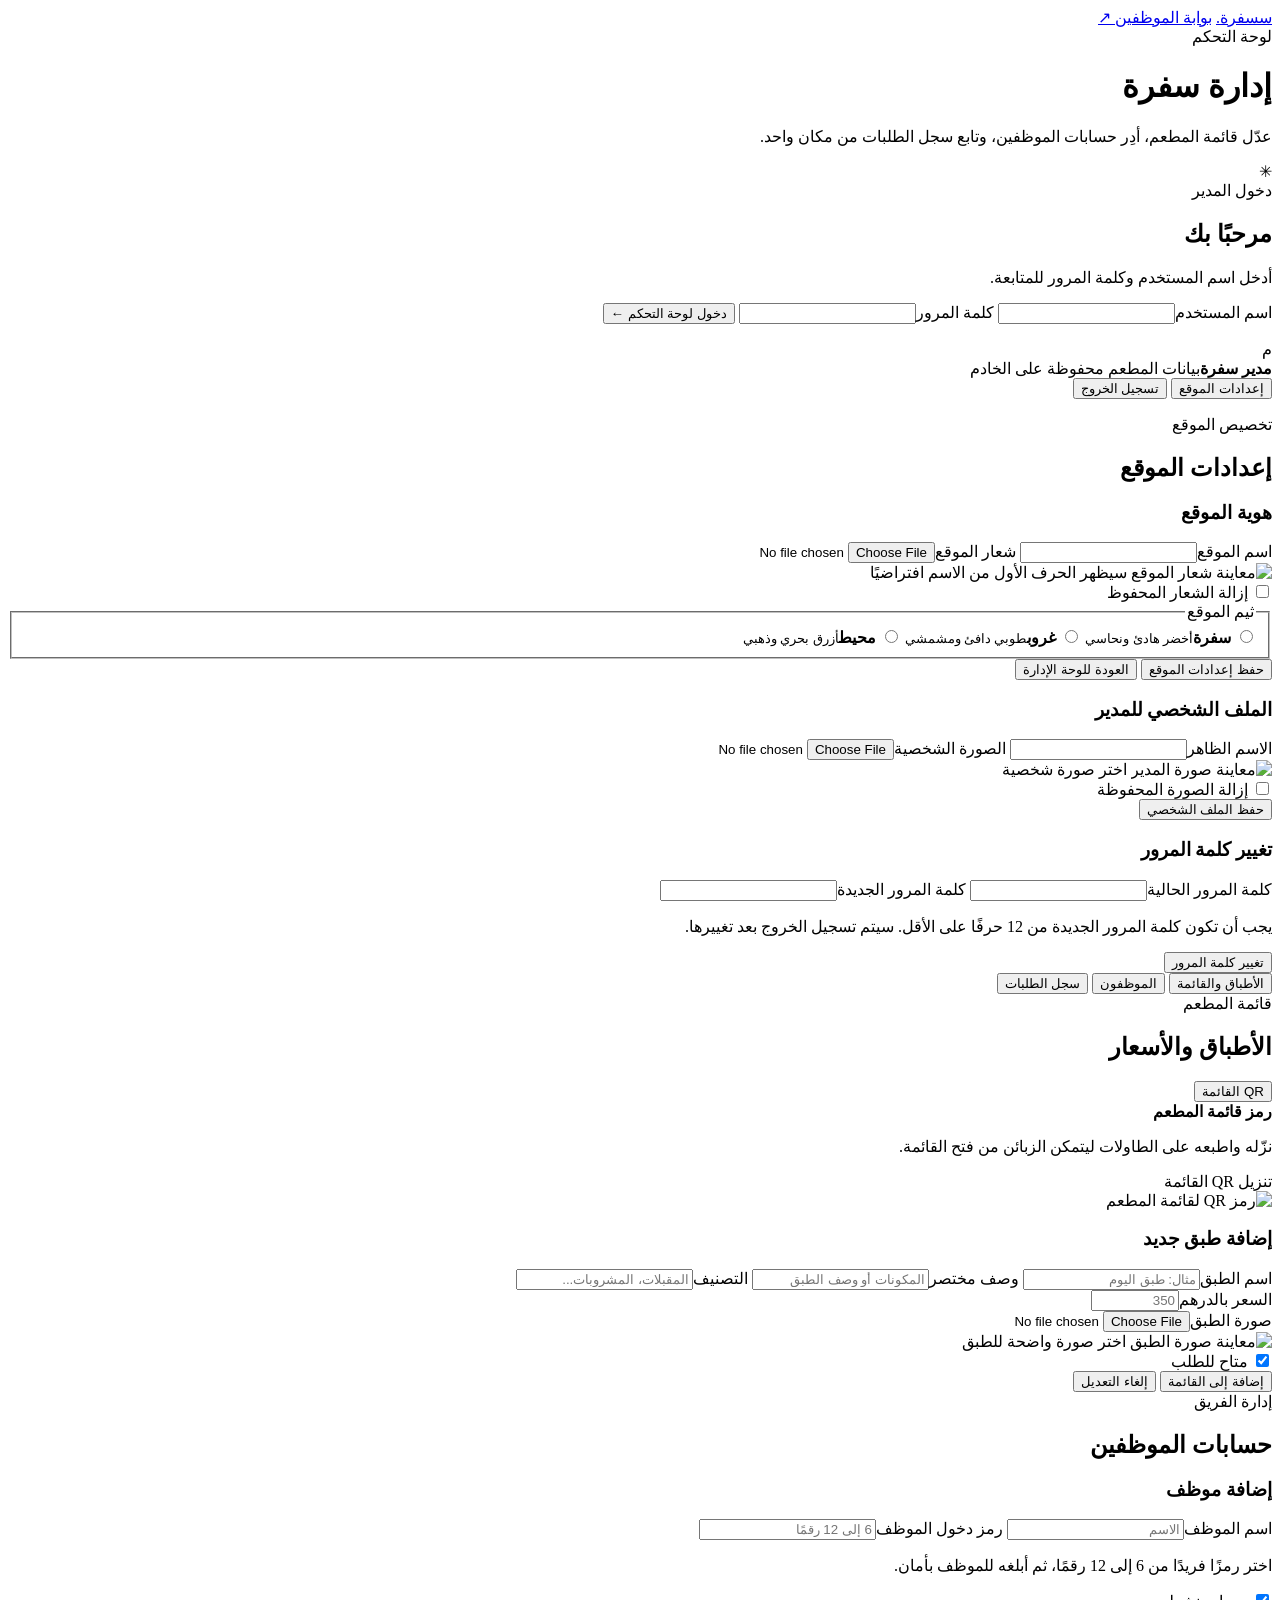
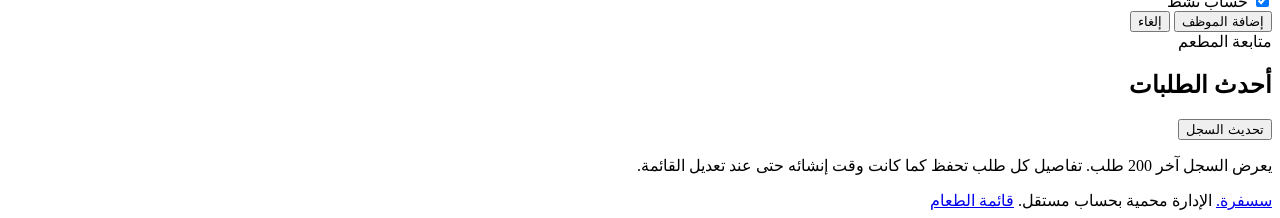
==== wwwroot/admin.html @ c2446a49 "Initial commit: Arabic QR restaurant ordering app Co-authored-by: Copilot <223556219+Copilot@users.n" ====
<!doctype html>
<html lang="ar" dir="rtl" data-theme="sufra">
<head>
  <meta charset="utf-8">
  <meta name="viewport" content="width=device-width, initial-scale=1">
  <meta name="theme-color" content="#183c32">
  <title data-site-title="admin">الإدارة | سفرة</title>
  <link rel="preconnect" href="https://fonts.googleapis.com">
  <link rel="preconnect" href="https://fonts.gstatic.com" crossorigin>
  <link href="https://fonts.googleapis.com/css2?family=DM+Sans:wght@400;500;600;700&family=IBM+Plex+Sans+Arabic:wght@400;500;600;700&display=swap" rel="stylesheet">
  <link rel="stylesheet" href="/styles.css?v=20261117-7">
</head>
<body class="admin-page">
  <div class="page-shell">
    <header class="site-header">
      <a class="brand" href="/" aria-label="الصفحة الرئيسية" data-site-brand><span class="brand-mark" data-site-logo-mark>س</span><span><span data-site-name>سفرة</span><span class="brand-period">.</span></span></a>
      <a class="header-link" href="/staff.html">بوابة الموظفين <span aria-hidden="true">↗</span></a>
    </header>

    <main class="admin-main">
      <div id="admin-intro" class="admin-intro">
        <div class="eyebrow"><span class="status-dot"></span> لوحة التحكم</div>
        <h1>إدارة <span data-site-name>سفرة</span></h1>
        <p>عدّل قائمة المطعم، أدِر حسابات الموظفين، وتابع سجل الطلبات من مكان واحد.</p>
      </div>

      <section id="admin-login" class="staff-card login-card admin-login-card">
        <div class="card-icon">✳</div>
        <div class="eyebrow">دخول المدير</div>
        <h2>مرحبًا بك</h2>
        <p>أدخل اسم المستخدم وكلمة المرور للمتابعة.</p>
        <form id="admin-login-form">
          <label>اسم المستخدم<input id="admin-username" name="username" type="text" autocomplete="username" maxlength="80" required></label>
          <label>كلمة المرور<input id="admin-password" name="password" type="password" autocomplete="current-password" maxlength="128" required></label>
          <button class="primary-button" type="submit">دخول لوحة التحكم <span aria-hidden="true">←</span></button>
          <p id="admin-login-message" class="form-message hidden" role="alert"></p>
        </form>
      </section>

      <section id="admin-workspace" class="admin-workspace hidden">
        <div class="workspace-toolbar">
          <div class="staff-welcome"><span id="admin-avatar" class="staff-avatar">م</span><div><strong id="admin-display-name">مدير سفرة</strong><span>بيانات المطعم محفوظة على الخادم</span></div></div>
          <div class="workspace-actions">
            <button id="admin-settings-toggle" class="secondary-button" type="button" aria-controls="admin-settings-panel" aria-expanded="false">إعدادات الموقع</button>
            <button id="admin-logout" class="secondary-button" type="button">تسجيل الخروج</button>
          </div>
        </div>

        <p id="admin-message" class="form-message admin-message hidden" role="alert"></p>
        <p id="admin-success" class="success-message hidden" role="status"></p>

        <section id="admin-settings-panel" class="admin-settings-panel hidden" aria-labelledby="admin-settings-title">
          <div class="admin-panel-heading">
            <div><div class="eyebrow">تخصيص الموقع</div><h2 id="admin-settings-title">إعدادات الموقع</h2></div>
          </div>
          <div class="settings-grid">
            <form id="site-settings-form" class="staff-card admin-form settings-form">
              <h3>هوية الموقع</h3>
              <label>اسم الموقع<input id="site-name" maxlength="80" required></label>
              <label>شعار الموقع<input id="site-logo" type="file" accept="image/jpeg,image/png,image/webp"></label>
              <div class="image-preview settings-image-preview">
                <img id="site-logo-preview" class="hidden" alt="معاينة شعار الموقع">
                <span id="site-logo-placeholder">سيظهر الحرف الأول من الاسم افتراضيًا</span>
              </div>
              <label class="checkbox-label"><input id="site-logo-remove" type="checkbox"> إزالة الشعار المحفوظ</label>
              <fieldset class="theme-options">
                <legend>ثيم الموقع</legend>
                <label class="theme-option">
                  <input type="radio" name="site-theme" value="sufra" required>
                  <span class="theme-option-content">
                    <span class="theme-swatches" aria-hidden="true"><span class="theme-swatch swatch-sufra-main"></span><span class="theme-swatch swatch-sufra-accent"></span><span class="theme-swatch swatch-sufra-bg"></span></span>
                    <strong>سفرة</strong><small>أخضر هادئ ونحاسي</small>
                  </span>
                </label>
                <label class="theme-option">
                  <input type="radio" name="site-theme" value="sunset">
                  <span class="theme-option-content">
                    <span class="theme-swatches" aria-hidden="true"><span class="theme-swatch swatch-sunset-main"></span><span class="theme-swatch swatch-sunset-accent"></span><span class="theme-swatch swatch-sunset-bg"></span></span>
                    <strong>غروب</strong><small>طوبي دافئ ومشمشي</small>
                  </span>
                </label>
                <label class="theme-option">
                  <input type="radio" name="site-theme" value="ocean">
                  <span class="theme-option-content">
                    <span class="theme-swatches" aria-hidden="true"><span class="theme-swatch swatch-ocean-main"></span><span class="theme-swatch swatch-ocean-accent"></span><span class="theme-swatch swatch-ocean-bg"></span></span>
                    <strong>محيط</strong><small>أزرق بحري وذهبي</small>
                  </span>
                </label>
              </fieldset>
              <div class="admin-form-actions">
                <button id="site-settings-save" class="primary-button" type="submit">حفظ إعدادات الموقع</button>
                <button id="site-settings-cancel" class="secondary-button" type="button">العودة للوحة الإدارة</button>
              </div>
            </form>

            <form id="admin-profile-form" class="staff-card admin-form settings-form">
              <h3>الملف الشخصي للمدير</h3>
              <label>الاسم الظاهر<input id="admin-profile-name" maxlength="80" required></label>
              <label>الصورة الشخصية<input id="admin-profile-image" type="file" accept="image/jpeg,image/png,image/webp"></label>
              <div class="image-preview settings-image-preview profile-image-preview">
                <img id="admin-profile-preview" class="hidden" alt="معاينة صورة المدير">
                <span id="admin-profile-placeholder">اختر صورة شخصية</span>
              </div>
              <label class="checkbox-label"><input id="admin-profile-image-remove" type="checkbox"> إزالة الصورة المحفوظة</label>
              <div class="admin-form-actions">
                <button id="admin-profile-save" class="primary-button" type="submit">حفظ الملف الشخصي</button>
              </div>
            </form>

            <form id="admin-password-form" class="staff-card admin-form settings-form">
              <h3>تغيير كلمة المرور</h3>
              <label>كلمة المرور الحالية<input id="admin-current-password" type="password" autocomplete="current-password" maxlength="128" required></label>
              <label>كلمة المرور الجديدة<input id="admin-new-password" type="password" autocomplete="new-password" minlength="12" maxlength="128" required></label>
              <p class="form-note">يجب أن تكون كلمة المرور الجديدة من 12 حرفًا على الأقل. سيتم تسجيل الخروج بعد تغييرها.</p>
              <div class="admin-form-actions">
                <button id="admin-password-save" class="primary-button" type="submit">تغيير كلمة المرور</button>
              </div>
            </form>
          </div>
        </section>

        <div id="admin-dashboard">
        <nav class="admin-tabs" aria-label="أقسام الإدارة">
          <button class="admin-tab active" type="button" data-admin-tab="menu">الأطباق والقائمة</button>
          <button class="admin-tab" type="button" data-admin-tab="staff">الموظفون</button>
          <button class="admin-tab" type="button" data-admin-tab="orders">سجل الطلبات</button>
        </nav>

        <section id="admin-menu-panel" class="admin-panel">
          <div class="admin-panel-heading">
            <div><div class="eyebrow">قائمة المطعم</div><h2>الأطباق والأسعار</h2></div>
            <div class="admin-menu-tools">
              <button id="admin-menu-qr-button" class="secondary-button" type="button">QR القائمة</button>
              <span id="menu-item-count" class="count-badge"></span>
            </div>
          </div>
          <div id="admin-menu-qr-card" class="admin-menu-qr-card hidden">
            <div>
              <strong>رمز قائمة المطعم</strong>
              <p>نزّله واطبعه على الطاولات ليتمكن الزبائن من فتح القائمة.</p>
              <a id="admin-menu-qr-download" class="secondary-button" download="sufra-menu-qr.png">تنزيل QR القائمة</a>
            </div>
            <img id="admin-menu-qr-image" alt="رمز QR لقائمة المطعم">
          </div>
          <div class="admin-content-grid">
            <form id="menu-form" class="staff-card admin-form">
              <h3 id="menu-form-title">إضافة طبق جديد</h3>
              <input id="menu-id" type="hidden">
              <label>اسم الطبق<input id="menu-name" maxlength="80" placeholder="مثال: طبق اليوم" required></label>
              <label>وصف مختصر<input id="menu-description" maxlength="240" placeholder="المكونات أو وصف الطبق"></label>
              <label>التصنيف<input id="menu-category" maxlength="50" placeholder="المقبلات، المشروبات..." required></label>
              <div class="form-row">
                <label>السعر بالدرهم<input id="menu-price" type="number" min="1" max="1000000" inputmode="numeric" placeholder="350" required></label>
              </div>
              <label>صورة الطبق<input id="menu-image" type="file" accept="image/jpeg,image/png,image/webp" required></label>
              <div id="menu-image-preview-container" class="menu-image-preview-container">
                <img id="menu-image-preview" class="hidden" alt="معاينة صورة الطبق">
                <span id="menu-image-placeholder">اختر صورة واضحة للطبق</span>
              </div>
              <label class="checkbox-label"><input id="menu-available" type="checkbox" checked> متاح للطلب</label>
              <div class="admin-form-actions">
                <button id="menu-submit" class="primary-button" type="submit">إضافة إلى القائمة</button>
                <button id="menu-cancel" class="secondary-button hidden" type="button">إلغاء التعديل</button>
              </div>
            </form>
            <div id="admin-menu-list" class="admin-record-list" aria-live="polite"></div>
          </div>
        </section>

        <section id="admin-staff-panel" class="admin-panel hidden">
          <div class="admin-panel-heading">
            <div><div class="eyebrow">إدارة الفريق</div><h2>حسابات الموظفين</h2></div>
            <span id="staff-count" class="count-badge"></span>
          </div>
          <div class="admin-content-grid">
            <form id="staff-form" class="staff-card admin-form">
              <h3 id="staff-form-title">إضافة موظف</h3>
              <input id="staff-id" type="hidden">
              <label>اسم الموظف<input id="staff-name" maxlength="80" placeholder="الاسم" required></label>
              <label id="staff-pin-label">رمز دخول الموظف<input id="staff-pin-input" type="password" inputmode="numeric" autocomplete="new-password" minlength="6" maxlength="12" placeholder="6 إلى 12 رقمًا"></label>
              <p id="staff-pin-help" class="form-note">اختر رمزًا فريدًا من 6 إلى 12 رقمًا، ثم أبلغه للموظف بأمان.</p>
              <label id="staff-active-label" class="checkbox-label hidden"><input id="staff-active" type="checkbox" checked> حساب نشط</label>
              <div class="admin-form-actions">
                <button id="staff-submit" class="primary-button" type="submit">إضافة الموظف</button>
                <button id="staff-cancel" class="secondary-button hidden" type="button">إلغاء</button>
              </div>
            </form>
            <div id="admin-staff-list" class="admin-record-list" aria-live="polite"></div>
          </div>
        </section>

        <section id="admin-orders-panel" class="admin-panel hidden">
          <div class="admin-panel-heading">
            <div><div class="eyebrow">متابعة المطعم</div><h2>أحدث الطلبات</h2></div>
            <button id="refresh-orders" class="secondary-button" type="button">تحديث السجل</button>
          </div>
          <p class="form-note orders-note">يعرض السجل آخر 200 طلب. تفاصيل كل طلب تحفظ كما كانت وقت إنشائه حتى عند تعديل القائمة.</p>
          <div id="admin-orders-list" class="admin-orders-list" aria-live="polite"></div>
        </section>
        </div>
      </section>
    </main>

    <footer class="site-footer">
      <a class="brand footer-brand" href="/" aria-label="الصفحة الرئيسية" data-site-brand><span class="brand-mark" data-site-logo-mark>س</span><span><span data-site-name>سفرة</span><span class="brand-period">.</span></span></a>
      <span>الإدارة محمية بحساب مستقل.</span>
      <a href="/">قائمة الطعام</a>
    </footer>
  </div>
  <script src="/site-theme.js?v=20261117-2" defer></script>
  <script src="/image-utils.js?v=20261117-1" defer></script>
  <script src="/admin.js?v=20261117-10" defer></script>
</body>
</html>
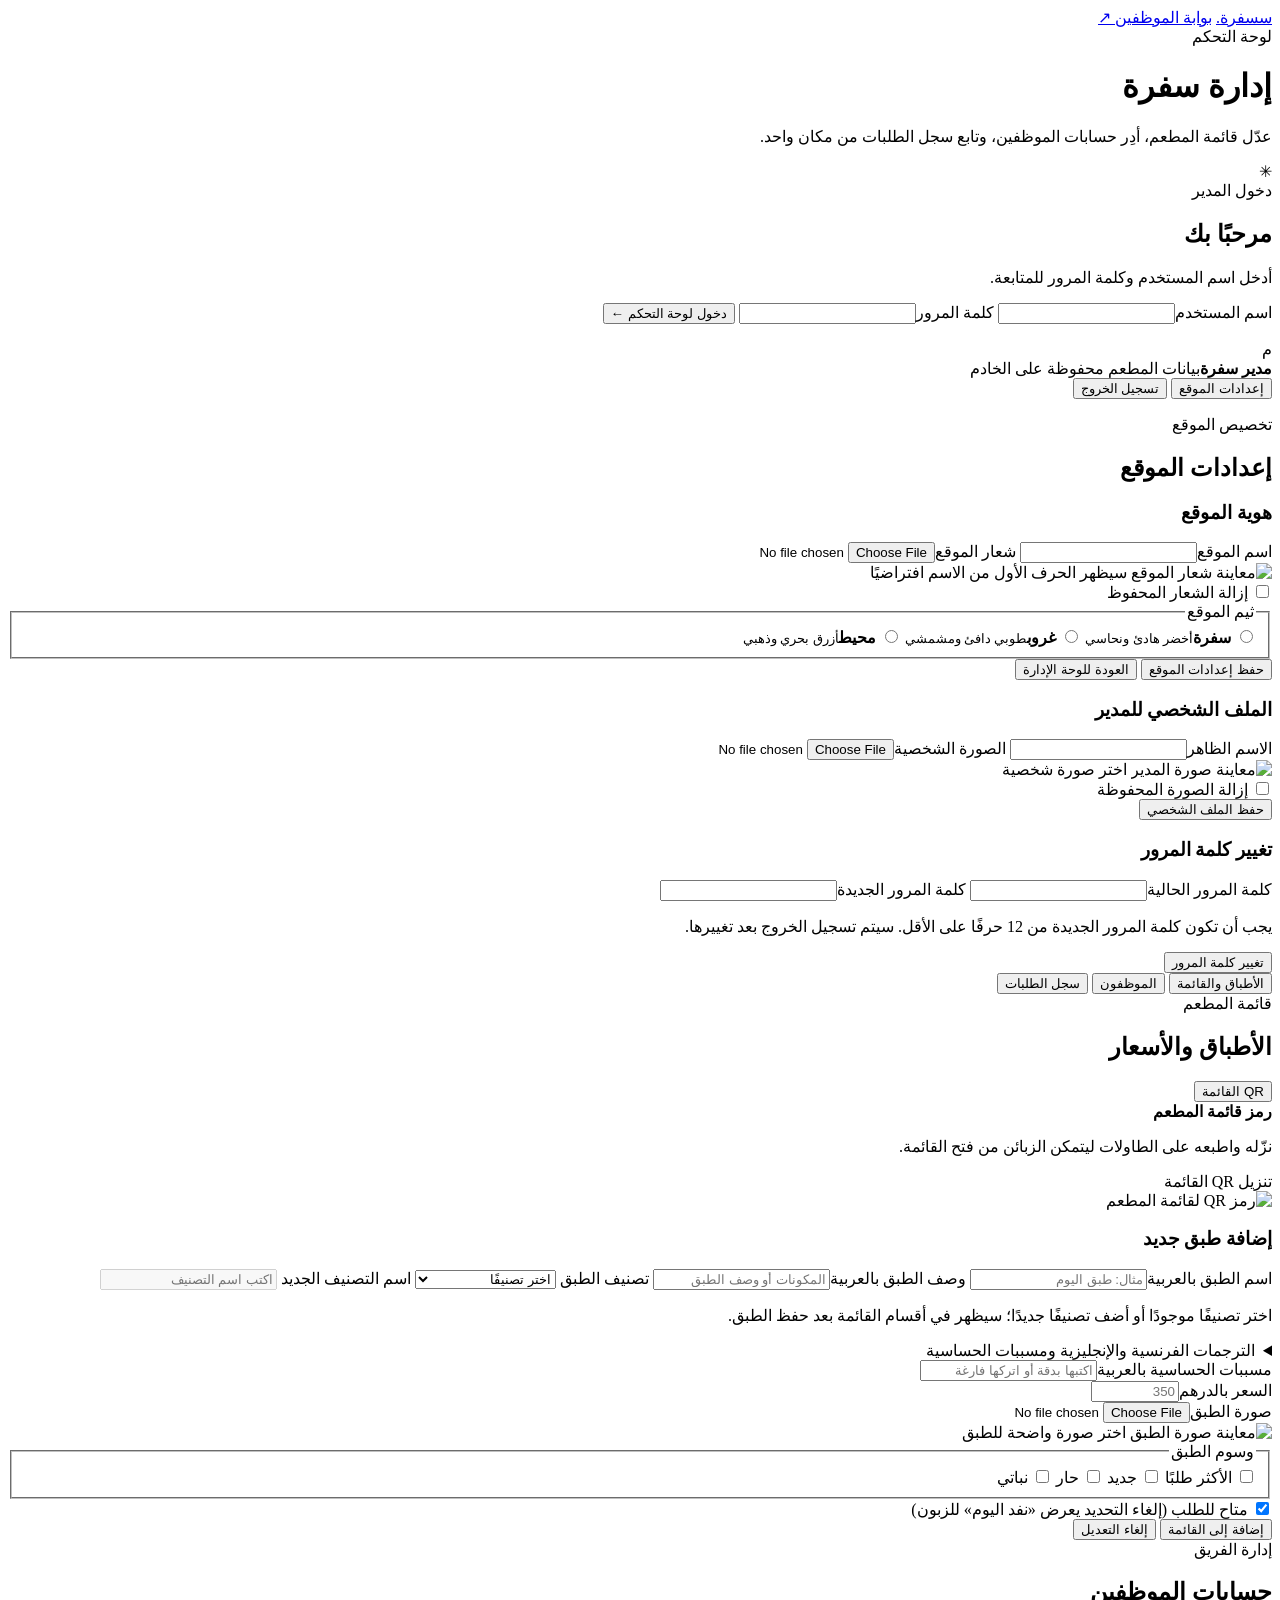
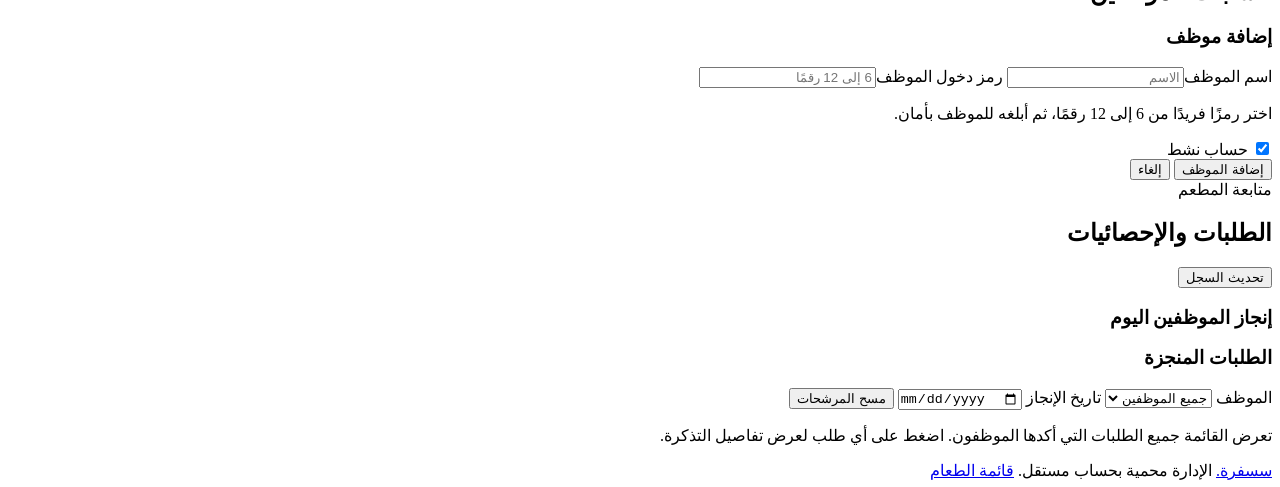
==== commit b0ec6adc: "Update latest restaurant ordering system" ====
--- a/wwwroot/admin.html
+++ b/wwwroot/admin.html
@@ -8,7 +8,7 @@
   <link rel="preconnect" href="https://fonts.googleapis.com">
   <link rel="preconnect" href="https://fonts.gstatic.com" crossorigin>
   <link href="https://fonts.googleapis.com/css2?family=DM+Sans:wght@400;500;600;700&family=IBM+Plex+Sans+Arabic:wght@400;500;600;700&display=swap" rel="stylesheet">
-  <link rel="stylesheet" href="/styles.css?v=20261117-7">
+  <link rel="stylesheet" href="/styles.css?v=20261117-9">
 </head>
 <body class="admin-page">
   <div class="page-shell">
@@ -146,9 +146,36 @@
             <form id="menu-form" class="staff-card admin-form">
               <h3 id="menu-form-title">إضافة طبق جديد</h3>
               <input id="menu-id" type="hidden">
-              <label>اسم الطبق<input id="menu-name" maxlength="80" placeholder="مثال: طبق اليوم" required></label>
-              <label>وصف مختصر<input id="menu-description" maxlength="240" placeholder="المكونات أو وصف الطبق"></label>
-              <label>التصنيف<input id="menu-category" maxlength="50" placeholder="المقبلات، المشروبات..." required></label>
+              <label>اسم الطبق بالعربية<input id="menu-name" maxlength="80" placeholder="مثال: طبق اليوم" required></label>
+              <label>وصف الطبق بالعربية<input id="menu-description" maxlength="240" placeholder="المكونات أو وصف الطبق" required></label>
+              <label>تصنيف الطبق
+                <select id="menu-category" required>
+                  <option value="">اختر تصنيفًا</option>
+                  <option value="__add_new__">＋ إضافة تصنيف جديد</option>
+                </select>
+              </label>
+              <label id="menu-category-new-wrap" class="hidden">اسم التصنيف الجديد
+                <input id="menu-category-new" maxlength="50" placeholder="اكتب اسم التصنيف" disabled>
+              </label>
+              <p class="form-note">اختر تصنيفًا موجودًا أو أضف تصنيفًا جديدًا؛ سيظهر في أقسام القائمة بعد حفظ الطبق.</p>
+              <details class="translation-fields">
+                <summary>الترجمات الفرنسية والإنجليزية ومسببات الحساسية</summary>
+                <fieldset class="translation-group">
+                  <legend>الفرنسية</legend>
+                  <label>اسم الطبق<input id="menu-name-fr" maxlength="80" required></label>
+                  <label>الوصف<input id="menu-description-fr" maxlength="240" required></label>
+                  <label>التصنيف<input id="menu-category-fr" maxlength="50" required></label>
+                  <label>مسببات الحساسية<input id="menu-allergens-fr" maxlength="180" placeholder="اكتبها بدقة أو اتركها فارغة"></label>
+                </fieldset>
+                <fieldset class="translation-group">
+                  <legend>الإنجليزية</legend>
+                  <label>اسم الطبق<input id="menu-name-en" maxlength="80" required></label>
+                  <label>الوصف<input id="menu-description-en" maxlength="240" required></label>
+                  <label>التصنيف<input id="menu-category-en" maxlength="50" required></label>
+                  <label>مسببات الحساسية<input id="menu-allergens-en" maxlength="180" placeholder="Enter confirmed allergens, if known"></label>
+                </fieldset>
+              </details>
+              <label>مسببات الحساسية بالعربية<input id="menu-allergens-ar" maxlength="180" placeholder="اكتبها بدقة أو اتركها فارغة"></label>
               <div class="form-row">
                 <label>السعر بالدرهم<input id="menu-price" type="number" min="1" max="1000000" inputmode="numeric" placeholder="350" required></label>
               </div>
@@ -157,7 +184,14 @@
                 <img id="menu-image-preview" class="hidden" alt="معاينة صورة الطبق">
                 <span id="menu-image-placeholder">اختر صورة واضحة للطبق</span>
               </div>
-              <label class="checkbox-label"><input id="menu-available" type="checkbox" checked> متاح للطلب</label>
+              <fieldset class="menu-badge-options">
+                <legend>وسوم الطبق</legend>
+                <label class="checkbox-label"><input id="menu-badge-popular" type="checkbox"> الأكثر طلبًا</label>
+                <label class="checkbox-label"><input id="menu-badge-new" type="checkbox"> جديد</label>
+                <label class="checkbox-label"><input id="menu-badge-spicy" type="checkbox"> حار</label>
+                <label class="checkbox-label"><input id="menu-badge-vegetarian" type="checkbox"> نباتي</label>
+              </fieldset>
+              <label class="checkbox-label"><input id="menu-available" type="checkbox" checked> متاح للطلب (إلغاء التحديد يعرض «نفد اليوم» للزبون)</label>
               <div class="admin-form-actions">
                 <button id="menu-submit" class="primary-button" type="submit">إضافة إلى القائمة</button>
                 <button id="menu-cancel" class="secondary-button hidden" type="button">إلغاء التعديل</button>
@@ -191,15 +225,45 @@
 
         <section id="admin-orders-panel" class="admin-panel hidden">
           <div class="admin-panel-heading">
-            <div><div class="eyebrow">متابعة المطعم</div><h2>أحدث الطلبات</h2></div>
+            <div><div class="eyebrow">متابعة المطعم</div><h2>الطلبات والإحصائيات</h2></div>
             <button id="refresh-orders" class="secondary-button" type="button">تحديث السجل</button>
           </div>
-          <p class="form-note orders-note">يعرض السجل آخر 200 طلب. تفاصيل كل طلب تحفظ كما كانت وقت إنشائه حتى عند تعديل القائمة.</p>
+          <div class="admin-order-stats" id="admin-order-stats" aria-live="polite"></div>
+          <section class="admin-employee-stats" aria-labelledby="admin-employee-stats-title">
+            <h3 id="admin-employee-stats-title">إنجاز الموظفين اليوم</h3>
+            <div id="admin-employee-stats" class="employee-stats-list" aria-live="polite"></div>
+          </section>
+          <p id="unattributed-orders-note" class="form-note orders-note hidden"></p>
+          <div class="admin-orders-toolbar">
+            <h3>الطلبات المنجزة</h3>
+            <div class="orders-filter-bar">
+              <label>الموظف
+                <select id="orders-staff-filter">
+                  <option value="">جميع الموظفين</option>
+                </select>
+              </label>
+              <label>تاريخ الإنجاز
+                <input id="orders-date-filter" type="date">
+              </label>
+              <button id="clear-orders-filters" class="secondary-button" type="button">مسح المرشحات</button>
+            </div>
+          </div>
+          <p class="form-note orders-note">تعرض القائمة جميع الطلبات التي أكدها الموظفون. اضغط على أي طلب لعرض تفاصيل التذكرة.</p>
           <div id="admin-orders-list" class="admin-orders-list" aria-live="polite"></div>
         </section>
         </div>
       </section>
     </main>
+
+    <dialog id="admin-order-ticket" class="admin-order-ticket" aria-labelledby="ticket-title">
+      <div class="ticket-header">
+        <div><div class="eyebrow">تفاصيل الطلب</div><h2 id="ticket-title"></h2></div>
+        <button id="ticket-close" class="secondary-button" type="button" aria-label="إغلاق">إغلاق</button>
+      </div>
+      <div id="ticket-meta" class="ticket-meta"></div>
+      <div id="ticket-items" class="ticket-items"></div>
+      <div class="ticket-total"><span>الإجمالي</span><strong id="ticket-total"></strong></div>
+    </dialog>
 
     <footer class="site-footer">
       <a class="brand footer-brand" href="/" aria-label="الصفحة الرئيسية" data-site-brand><span class="brand-mark" data-site-logo-mark>س</span><span><span data-site-name>سفرة</span><span class="brand-period">.</span></span></a>
@@ -209,6 +273,6 @@
   </div>
   <script src="/site-theme.js?v=20261117-2" defer></script>
   <script src="/image-utils.js?v=20261117-1" defer></script>
-  <script src="/admin.js?v=20261117-10" defer></script>
+  <script src="/admin.js?v=20261117-15" defer></script>
 </body>
 </html>
